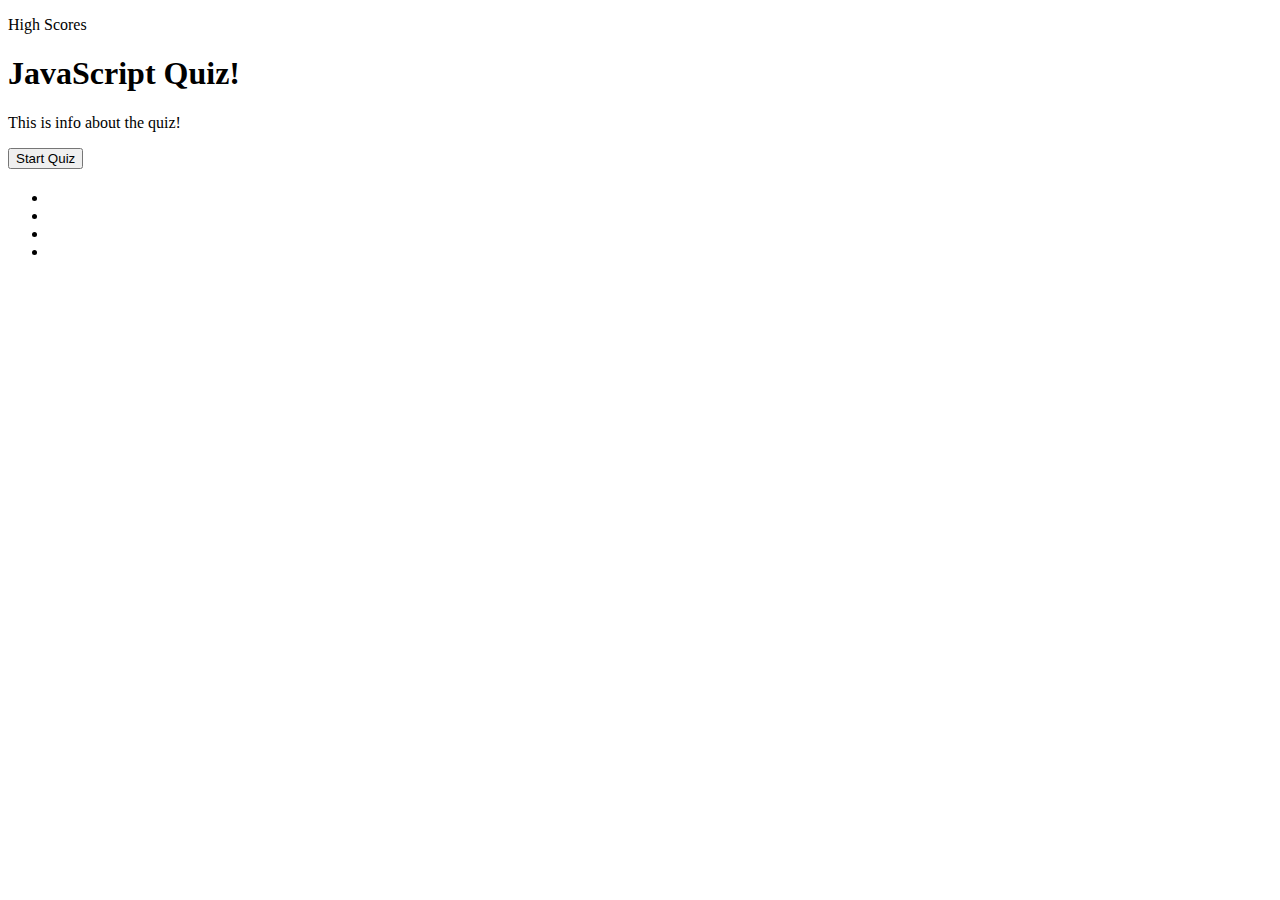
==== index.html @ 8c89d4f5 "Created an array of object in JavaScript with multiple choice questions and answers. Set variables u" ====
<!DOCTYPE html>
<html lang="en">
<head>
    <meta charset="UTF-8">
    <meta http-equiv="X-UA-Compatible" content="IE=edge">
    <meta name="viewport" content="width=device-width, initial-scale=1.0">
    <title>Code Quiz</title>
    <link rel="stylesheet" href="assets/css/style.css">
</head>
<body>
    <header>
        <div>
            <p>High Scores</p>
        </div>
        <div>
        <p id="timer"></p>
    </div>
    </header>

<main>
        
    <div id="startPage">
        <h1>JavaScript Quiz!</h1>
        <p>This is info about the quiz!</p>
        <button id="start">Start Quiz</button>
    </div>
    <div>
        <h2 id="question"></h2>
        <ul>
            <li></li>
            <li></li>
            <li></li>
            <li></li>
        </ul>
        <p id="result"></p>
    </div>
    </main>
    <script src ="assets/js/script.js"></script>
</body>
</html>
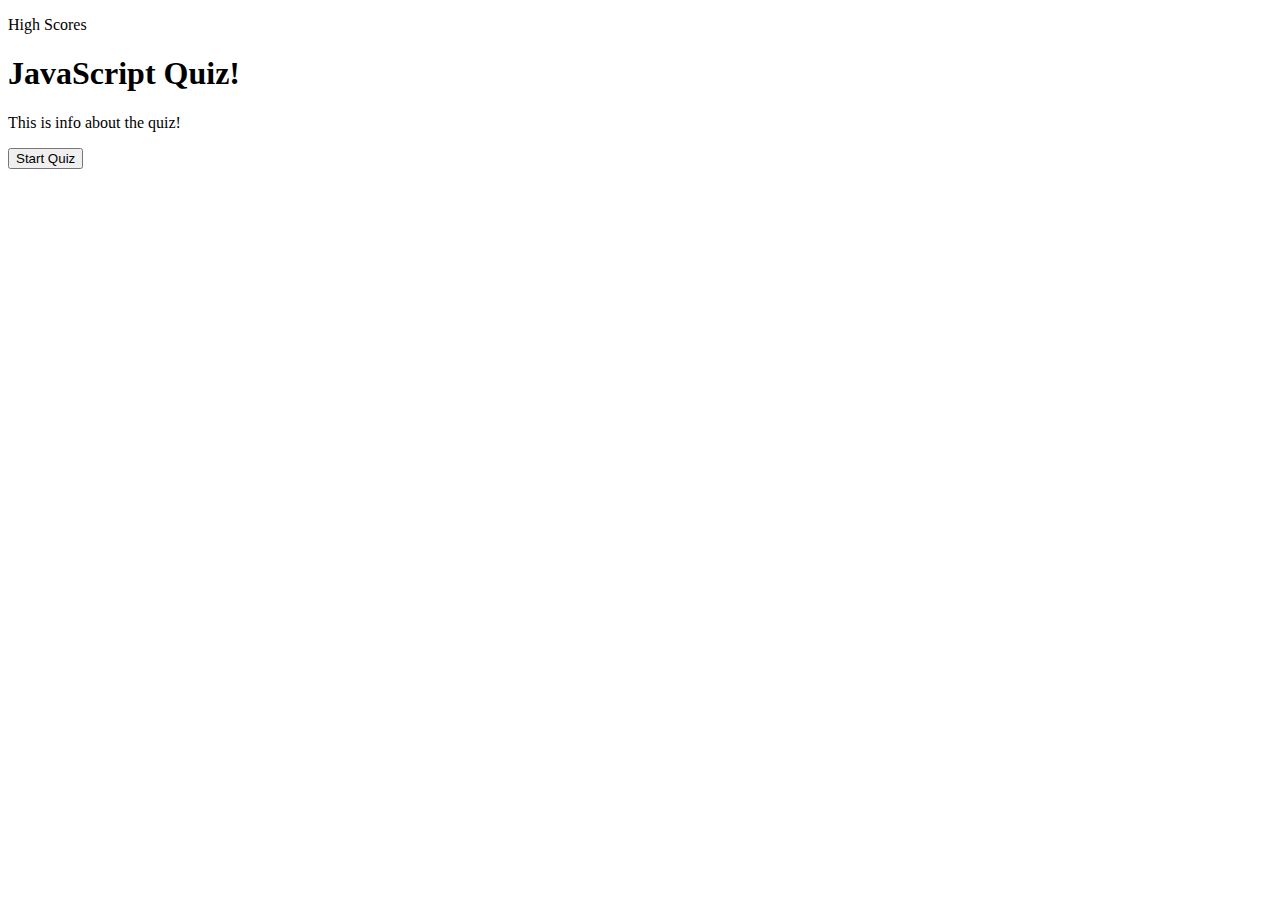
==== commit 4f3e081c: "Created nextQuestion function and endQuiz function, added event listener to uLeL, added form to html" ====
--- a/index.html
+++ b/index.html
@@ -24,15 +24,15 @@
         <p>This is info about the quiz!</p>
         <button id="start">Start Quiz</button>
     </div>
-    <div>
+    <div= id="questionTab">
         <h2 id="question"></h2>
-        <ul>
-            <li></li>
-            <li></li>
-            <li></li>
-            <li></li>
-        </ul>
+        <ul id="answers"></ul>
+        <p id="score"></p>
         <p id="result"></p>
+        <form id="form">
+            <input type="text" placeholder="Initals"/>
+            <button>Submit</button>
+        </form>
     </div>
     </main>
     <script src ="assets/js/script.js"></script>
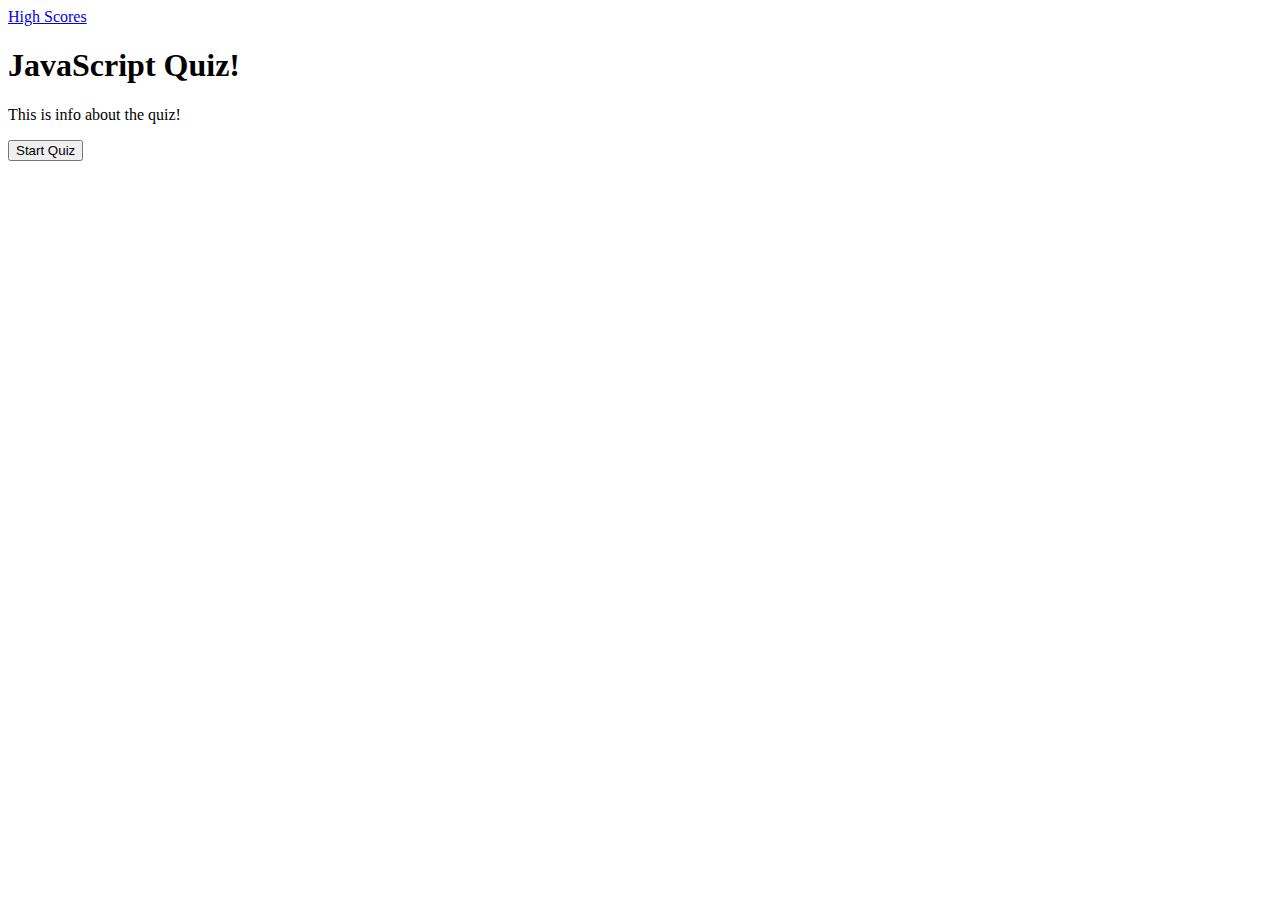
==== commit b1779239: "Changed local storage getItem/setItem to use JSON, added footer, created button get back to start pa" ====
--- a/index.html
+++ b/index.html
@@ -1,5 +1,6 @@
 <!DOCTYPE html>
 <html lang="en">
+
 <head>
     <meta charset="UTF-8">
     <meta http-equiv="X-UA-Compatible" content="IE=edge">
@@ -7,34 +8,37 @@
     <title>Code Quiz</title>
     <link rel="stylesheet" href="assets/css/style.css">
 </head>
+
 <body>
     <header>
         <div>
-            <p>High Scores</p>
+            <a href=highscores.html>High Scores</a>
         </div>
         <div>
-        <p id="timer"></p>
-    </div>
+            <p id="timer"></p>
+        </div>
     </header>
 
-<main>
-        
-    <div id="startPage">
-        <h1>JavaScript Quiz!</h1>
-        <p>This is info about the quiz!</p>
-        <button id="start">Start Quiz</button>
-    </div>
-    <div= id="questionTab">
-        <h2 id="question"></h2>
-        <ul id="answers"></ul>
-        <p id="score"></p>
-        <p id="result"></p>
-        <form id="form">
-            <input type="text" placeholder="Initals"/>
-            <button>Submit</button>
-        </form>
-    </div>
+    <main>
+
+        <div id="startPage">
+            <h1>JavaScript Quiz!</h1>
+            <p>This is info about the quiz!</p>
+            <button id="start">Start Quiz</button>
+        </div>
+        <div>
+            <h2 id="question"></h2>
+            <ul id="answers"></ul>
+            <p id="score"></p>
+            <p id="result"></p>
+            <form id="form">
+                <input type="text" placeholder="Initals" />
+                <button id="submit">Submit</button>
+            </form>
+            <button id="retake">Retake Quiz</button>
+        </div>
     </main>
-    <script src ="assets/js/script.js"></script>
+    <script src="assets/js/script.js"></script>
 </body>
+
 </html>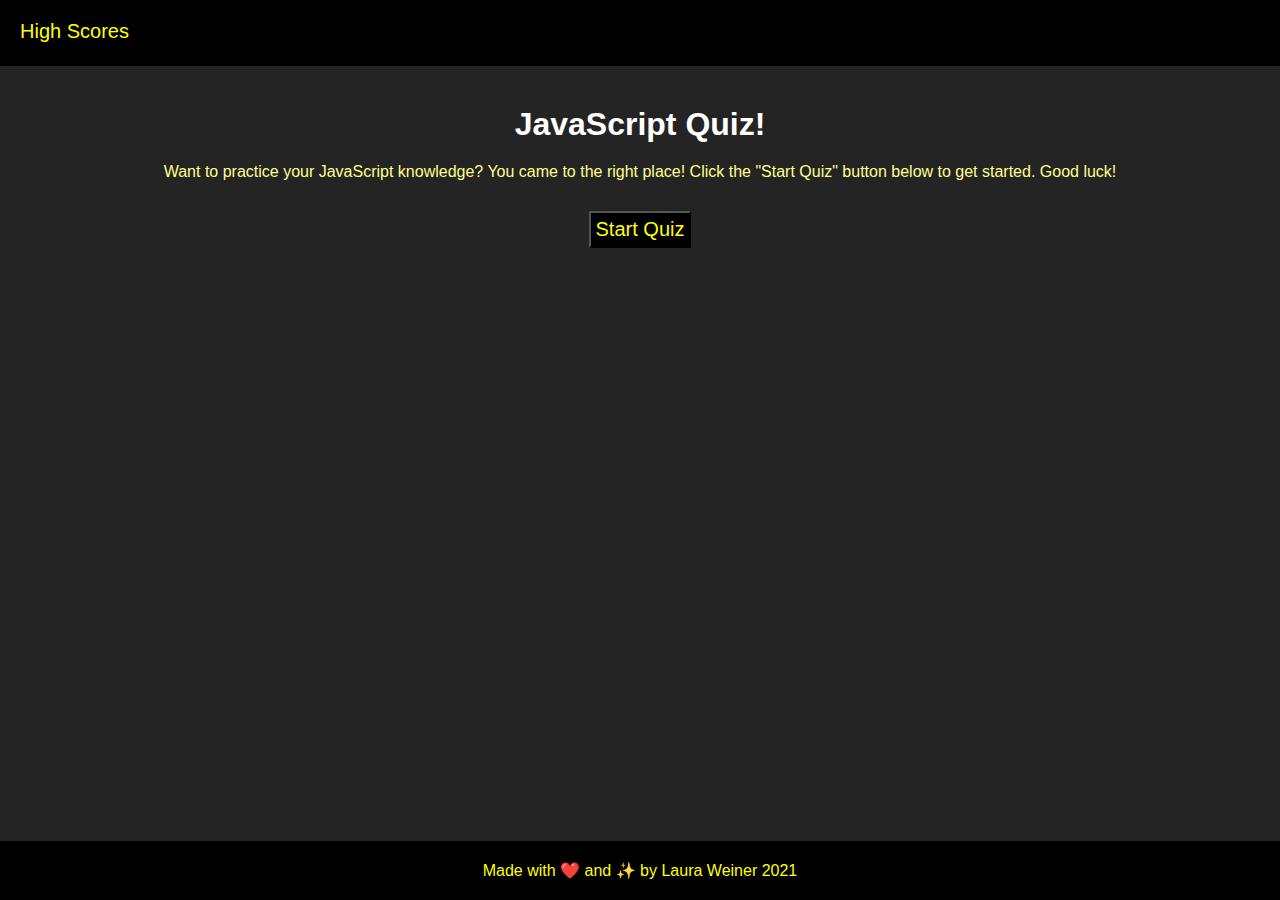
==== commit 138a8385: "Styled my index.html and highscores.html using one style.css page." ====
--- a/index.html
+++ b/index.html
@@ -12,7 +12,7 @@
 <body>
     <header>
         <div>
-            <a href=highscores.html>High Scores</a>
+            <a href=highscores.html id="highscores">High Scores</a>
         </div>
         <div>
             <p id="timer"></p>
@@ -20,10 +20,11 @@
     </header>
 
     <main>
-
         <div id="startPage">
             <h1>JavaScript Quiz!</h1>
-            <p>This is info about the quiz!</p>
+            <p>Want to practice your JavaScript knowledge? You came to the right place!
+                Click the "Start Quiz" button below to get started. Good luck!
+            </p>
             <button id="start">Start Quiz</button>
         </div>
         <div>
@@ -38,6 +39,7 @@
             <button id="retake">Retake Quiz</button>
         </div>
     </main>
+    <footer>Made with &#10084;&#65039; and &#10024; by Laura Weiner 2021</footer>
     <script src="assets/js/script.js"></script>
 </body>
 
--- a/assets/css/style.css
+++ b/assets/css/style.css
@@ -0,0 +1,112 @@
+* {
+    margin:0;
+    padding: 0;
+    box-sizing: border-box;
+}
+
+body{
+    font-family: Arial, Helvetica, sans-serif;
+    background-color: rgb(36, 36, 36);
+}
+
+header {
+    display:flex;
+    justify-content: space-between;
+    padding: 20px;
+    font-size: 125%;
+    background-color: black;
+    color: yellow;
+    height: 66px;
+}
+#highscores {
+    text-decoration: none;
+    color: yellow;
+}
+
+#highscores:hover {
+    font-weight: bolder;
+    text-decoration: underline;
+}
+
+main {
+    text-align: center;
+    margin-left: auto;
+    margin-right: auto;
+    margin-top: 20px;
+    margin-bottom: 20px;
+    height:auto;
+    padding-top:20px;
+}
+
+h1 {
+    padding-bottom: 20px;
+    color: white;
+}
+
+p {
+    color:rgb(255, 255, 140);
+}
+
+button {
+    background-color: black;
+    font-size: 125%;
+    color: yellow;
+    padding: 5px;
+    margin-left: auto;
+    margin-right: auto;
+    margin-top: 30px;
+    margin-bottom: 30px;
+}
+
+h2 {
+    color: rgb(255, 255, 140);
+}
+
+#answers {
+    padding: 20px;
+}
+
+ul li {
+    list-style: none;
+    color:rgb(255, 255, 140);
+}
+
+#answers li {
+    background-color: black;
+    margin-left: auto;
+    margin-right: auto;
+    margin-top: 15px;
+    margin-bottom: 15px;
+    border: yellow solid 5px;
+    border-radius: 30px;
+    width: 25%;
+    padding: 25px;
+}
+
+#answers li:hover {
+    background-color:rgb(255, 255, 140);
+    color: black;
+}
+
+#answers li:active {
+    box-shadow: inset 0px 0px 10px #c1c1c1;
+}
+
+#highScoresUL li {
+    padding: 20px;
+    border-bottom:yellow solid 5px;
+}
+
+form input {
+    font-size: 125%;
+}
+
+footer {
+    text-align: center;
+    background-color: black;
+    color: yellow;
+    padding: 20px;
+    position:fixed;
+    bottom:0;
+    width: 100%;
+}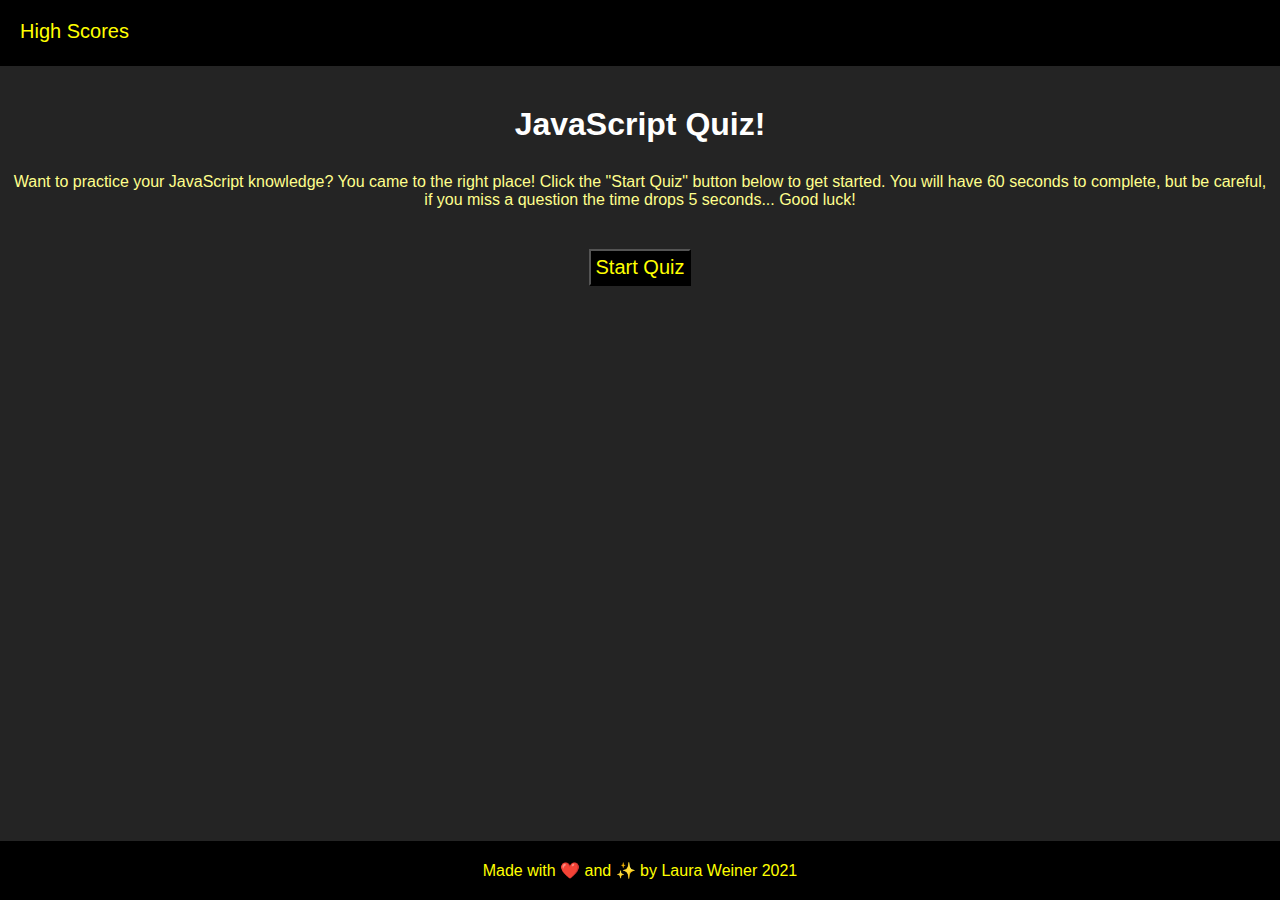
==== commit 900cfde8: "Updated README file. Made a couple small changes to style.css and paragraph on the start page in the" ====
--- a/index.html
+++ b/index.html
@@ -23,7 +23,9 @@
         <div id="startPage">
             <h1>JavaScript Quiz!</h1>
             <p>Want to practice your JavaScript knowledge? You came to the right place!
-                Click the "Start Quiz" button below to get started. Good luck!
+                Click the "Start Quiz" button below to get started. You will have 60 seconds
+                to complete, but be careful, if you miss a question the time drops 5 seconds... 
+                Good luck!
             </p>
             <button id="start">Start Quiz</button>
         </div>
--- a/assets/css/style.css
+++ b/assets/css/style.css
@@ -45,6 +45,7 @@
 
 p {
     color:rgb(255, 255, 140);
+    padding: 10px;
 }
 
 button {
